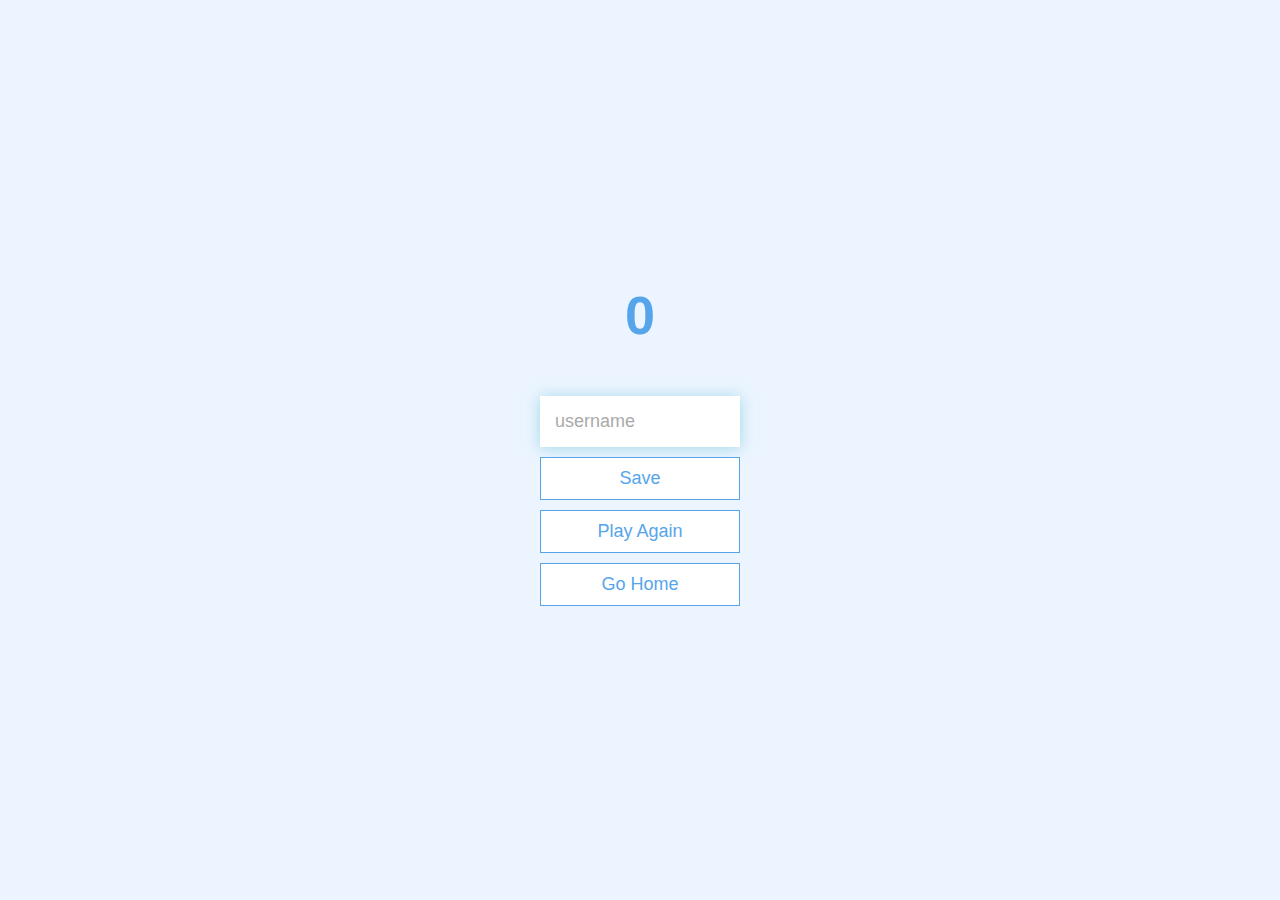
==== end.html @ b04cdbaf "styling end screen" ====
<!DOCTYPE html>
<html lang="en">
  <head>
    <meta charset="UTF-8" />
    <meta name="viewport" content="width=device-width, initial-scale=1.0" />
    <meta http-equiv="X-UA-Compatible" content="ie=edge" />
    <title>Congrats!</title>
    <link rel="stylesheet" href="app.css" />
  </head>
  <body>
    <div class="container">
      <div id="end" class="flex-center flex-column">
        <h1 id="finalScore">0</h1>

        <form>
          <input
            type="text"
            name="username"
            id="username"
            placeholder="username"
          />

          <button
            type="submit"
            class="btn"
            id="saveScoreBtn"
            onclick="saveHighScore(event)"
          >
            Save
          </button>

          <button class="btn" href="/game.html">Play Again</button>
          <button class="btn" href="/">Go Home</button>
        </form>
      </div>
    </div>

    <script src="end.js"></script>
  </body>
</html>
---- app.css ----
:root {
  background-color: #ecf5ff;
  font-size: 62.5%;
}

* {
  box-sizing: border-box;
  font-family: Arial, Helvetica, sans-serif;
  margin: 0;
  padding: 0;
  color: #333;
}

h1,
h2,
h3,
h4 {
  margin-bottom: 1rem;
}

h1 {
  font-size: 5.4rem;
  color: #56a5eb;
  margin-bottom: 5rem;
}

h1 > span {
  font-size: 2.4rem;
  font-weight: 500;
}

h2 {
  font-size: 4.2rem;
  margin-bottom: 4rem;
  font-weight: 700;
}

h3 {
  font-size: 2.8rem;
  font-weight: 500;
}

/* UTILITIES */
.container {
  width: 100vw;
  height: 100vh;
  display: flex;
  justify-content: center;
  align-items: center;
  max-width: 80rem;
  margin: 0 auto;
  padding: 2rem;
}

.container > * {
  width: 100%;
}

.flex-column {
  display: flex;
  flex-direction: column;
}

.flex-center {
  align-items: center;
  justify-content: center;
}

.justify-center {
  justify-content: center;
}

.text-center {
  text-align: center;
}

.hidden {
  display: none;
}

/* BUTTONS */
.btn {
  font-size: 1.8rem;
  padding: 1rem 0;
  width: 20rem;
  text-align: center;
  border: 0.1rem solid #56a5eb;
  margin-bottom: 1rem;
  text-decoration: none;
  color: #56a5eb;
  background-color: white;
}

.btn:hover {
  cursor: pointer;
  box-shadow: 0 0.4rem 1.4rem 0 rgba(86, 185, 213, 0.5);
  transform: translateY(-0.1rem);
  transition: transform 150ms;
}

.btn[disabled]:hover {
  cursor: not-allowed;
  box-shadow: none;
  transform: none;
}

/* FORM */
form {
  width: 100%;
  display: flex;
  flex-direction: column;
  align-items: center;
}

input {
  margin-bottom: 1rem;
  width: 20rem;
  padding: 1.5rem;
  font-size: 1.8rem;
  border: none;
  box-shadow: 0 0.1rem 1.4rem 0 rgba(86, 185, 213, 0.5);
}

input::placeholder {
  color: #aaaaaa;
}
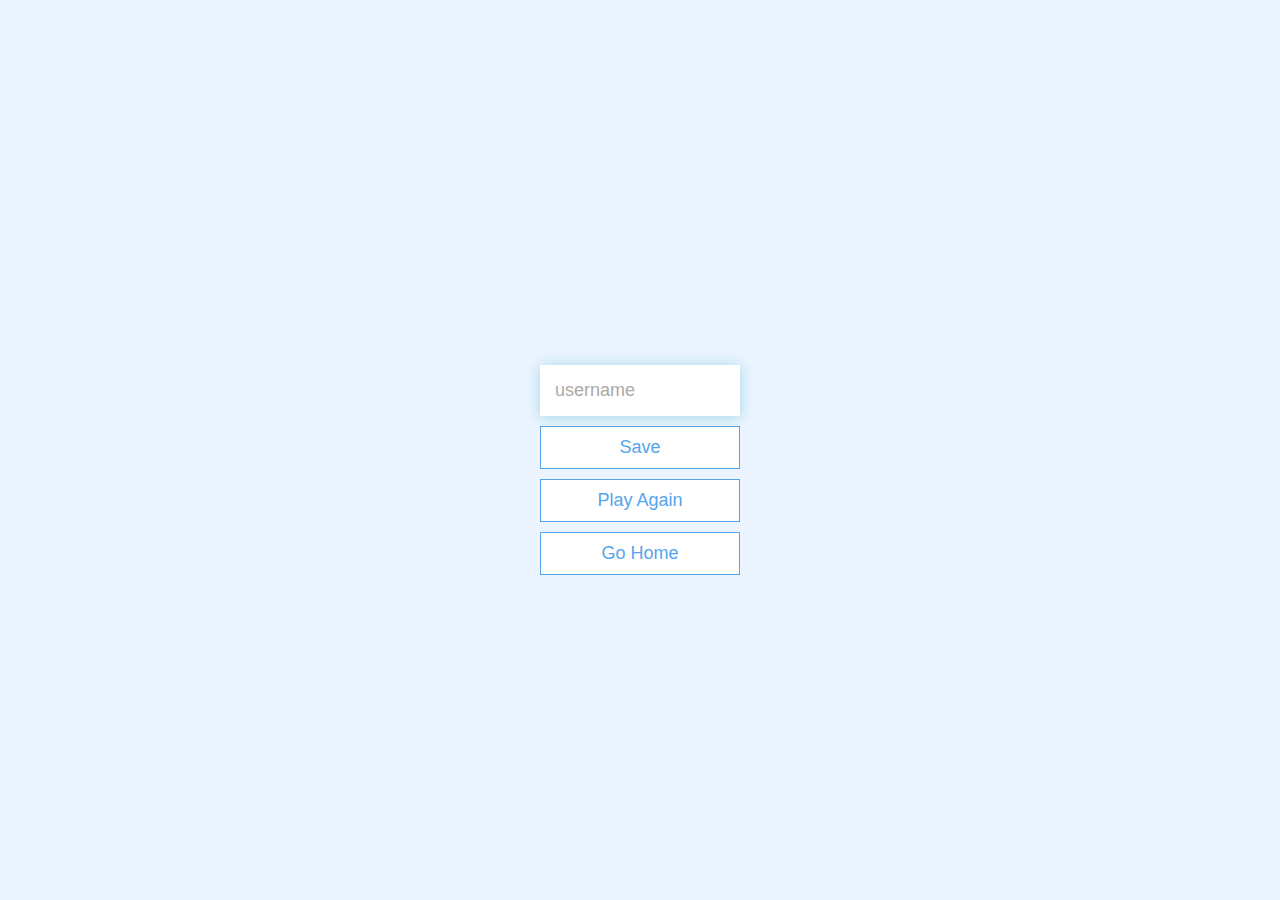
==== commit a0c4ad5c: "end score with user score and localstorage" ====
--- a/end.html
+++ b/end.html
@@ -25,6 +25,7 @@
             class="btn"
             id="saveScoreBtn"
             onclick="saveHighScore(event)"
+            disabled
           >
             Save
           </button>
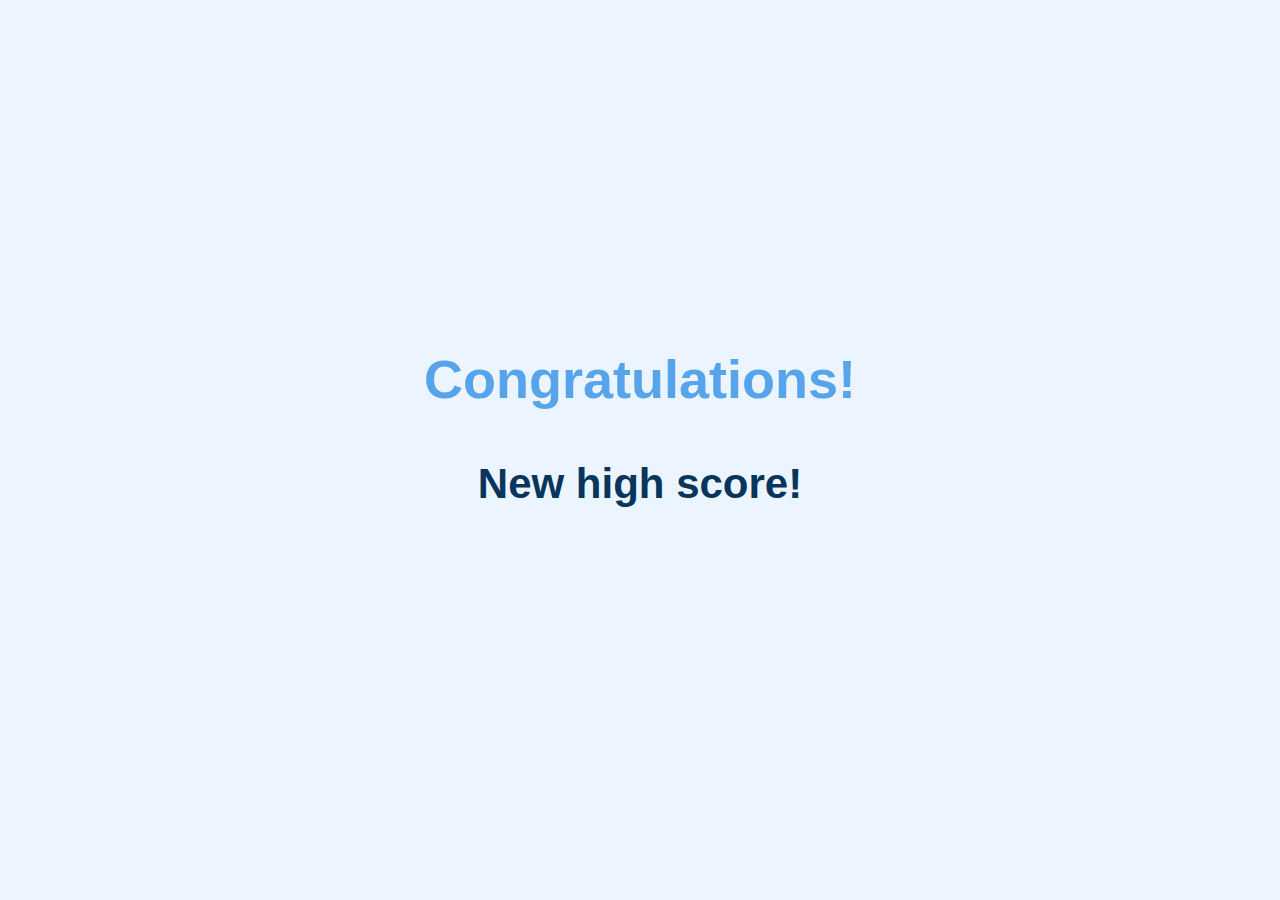
==== commit d6523e4d: "minor fixes" ====
--- a/end.html
+++ b/end.html
@@ -4,15 +4,26 @@
     <meta charset="UTF-8" />
     <meta name="viewport" content="width=device-width, initial-scale=1.0" />
     <meta http-equiv="X-UA-Compatible" content="ie=edge" />
-    <title>Congrats!</title>
+    <title>Quiz Time - Congrats!</title>
+    <link rel="icon" type="image/x-icon" href="icon.png" />
+
     <link rel="stylesheet" href="app.css" />
   </head>
   <body>
     <div class="container">
       <div id="end" class="flex-center flex-column">
-        <h1 id="finalScore">0</h1>
+        <h1>Congratulations!</h1>
 
-        <form>
+        <h2 id="scoreMessage">
+          New high score!
+        </h2>
+        <h2 id="finalScore"></h2>
+
+        <form
+          id="saveHighScoreForm"
+          onsubmit="event.preventDefault()"
+          class="hidden"
+        >
           <input
             type="text"
             name="username"
@@ -30,9 +41,13 @@
             Save
           </button>
 
-          <button class="btn" href="/game.html">Play Again</button>
-          <button class="btn" href="/">Go Home</button>
+          <button class="btn playAgainBtn" href="game.html">Play Again</button>
+          <button class="btn" id="goHome" href="/">Go Home</button>
         </form>
+
+        <button class="btn playAgainBtn hidden" href="game.html">
+          Play Again
+        </button>
       </div>
     </div>
 
--- a/app.css
+++ b/app.css
@@ -74,6 +74,11 @@
   text-align: center;
 }
 
+.flex-row {
+  display: flex;
+  flex-direction: row;
+}
+
 .hidden {
   display: none;
 }
@@ -124,3 +129,13 @@
 input::placeholder {
   color: #aaaaaa;
 }
+
+/* SAVE HIGH SCORE FORM */
+h2#scoreMessage {
+  color: #08355c;
+  margin-bottom: 0.5rem;
+}
+
+h2#finalScore {
+  color: #08355c;
+}
